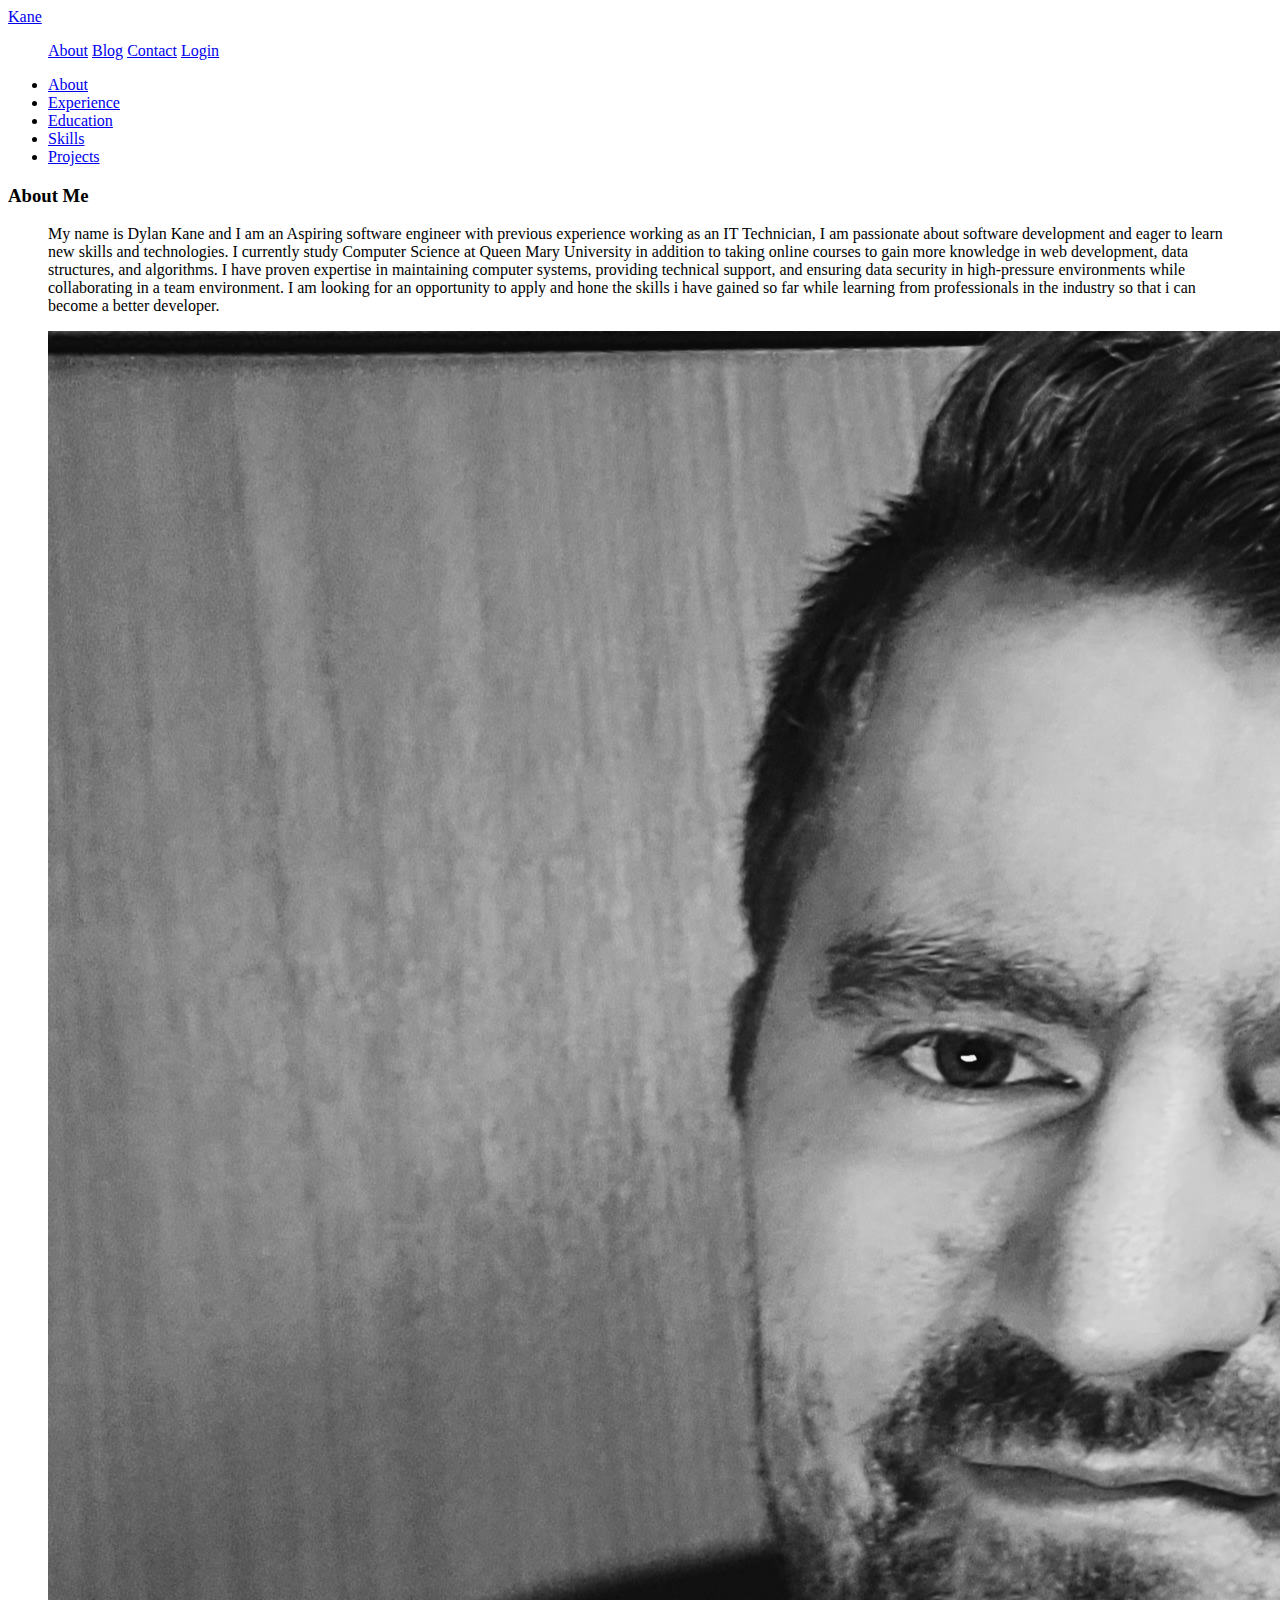
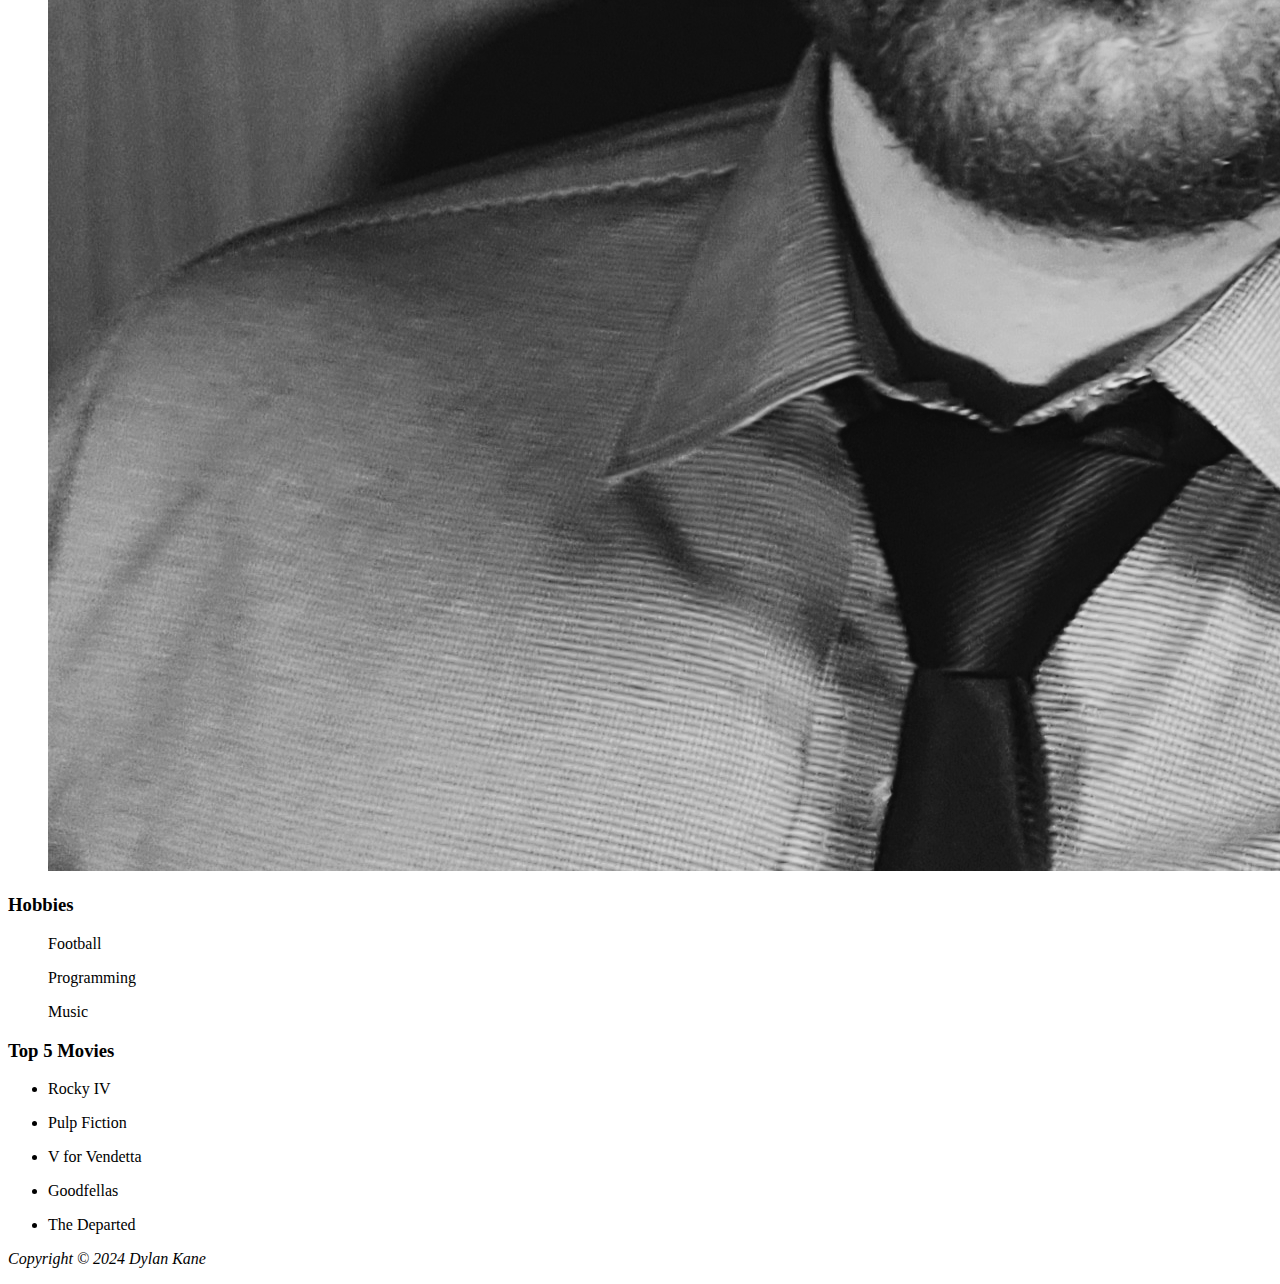
==== portfolio/about.html @ 5e039dae "Add files via upload" ====
<!DOCTYPE html>
<html lang="en">
<head>
    <meta charset="UTF-8">
    <meta name="viewport" content="width=device-width">
    <link rel="preconnect" href="https://fonts.googleapis.com">
    <link rel="preconnect" href="https://fonts.gstatic.com" crossorigin>
    <link href="https://fonts.googleapis.com/css2?family=Roboto:ital,wght@0,100;0,300;0,400;0,500;0,700;0,900;1,100;1,300;1,400;1,500;1,700;1,900&display=swap" rel="stylesheet">
    <link rel="preconnect" href="https://fonts.googleapis.com">
    <link rel="preconnect" href="https://fonts.gstatic.com" crossorigin>
    <link href="https://fonts.googleapis.com/css2?family=Pacifico&family=Roboto:ital,wght@0,100;0,300;0,400;0,500;0,700;0,900;1,100;1,300;1,400;1,500;1,700;1,900&display=swap" rel="stylesheet">
    <title>About</title>
    <link rel="stylesheet" href="/CSS/reset.css" type="text/css"/>
    <link rel="stylesheet" href="/CSS/about.css" type="text/css"/>
</head>
<body>
    
  <header id="navbar">
    
        <a href=/index.html id="logo">Kane</a>
    
    <nav>
    <ul>
        <a href="/about.html"class="navButton">About</a>
        <a href="/blog.html"class="navButton">Blog</a>
        <a href="/contact.html"class="navButton">Contact</a>
        <a href="/login.html"class="navButton">Login</a>
    </ul>
    </nav>
  </header>
  <div class="grid-container">
  <nav id="innernav">
    <ul>
      <li><a href="/about.html" class="navButton">About</a></li>
      <li><a href="/experience.html" class="navButton">Experience</a></li>
      <li><a href="/education.html"class="navButton">Education</a></li>
      <li><a href="/skills.html"class="navButton">Skills</a></li>
      <li><a href="/projects.html"class="navButton">Projects</a></li>
    </ul>
  </nav>
 
  <article>
    <section id="about">
      <h3>About Me</h3>
      <figure>
        <p>My name is Dylan Kane and I am an Aspiring software engineer with previous experience working as an IT Technician, I am passionate about software development and eager to learn new skills and technologies.
          I currently study Computer Science at Queen Mary University in addition to taking online courses to gain more knowledge in web development, data structures, and algorithms.
          I have proven expertise in maintaining computer systems, providing technical support, and ensuring data security in high-pressure environments while collaborating in a team environment.
          I am looking for an opportunity to apply and hone the skills i have gained so far while learning from professionals in the industry so that i can become a better developer.</p>   
        <img src="img/profile.jpg" alt="Picture of me" id="profile">
      </figure>
    </section>
  </article>
  
  <aside class="box" id="box1">
    <div class="innerbox">
      <h3>Hobbies</h3>
      <ul>
        <p>Football</p>
        <p>Programming</p>
        <p>Music</p>
      </ul>
    </div>
  </aside>
  <aside class="box" id="box2">
    <div class="innerbox">
      <h3>Top 5 Movies</h3>
      <ul>
        <li><p>Rocky IV</p></li>
        <li><p>Pulp Fiction</p></li>
        <li><p>V for Vendetta</p></li>
        <li><p>Goodfellas</p></li>
        <li><p>The Departed</p> </li>
      </ul>
    </div>
  </aside>
  <footer>
    <p><i>Copyright &copy; 2024 Dylan Kane</i></p>
  </footer>
</div>
</body>
</html>
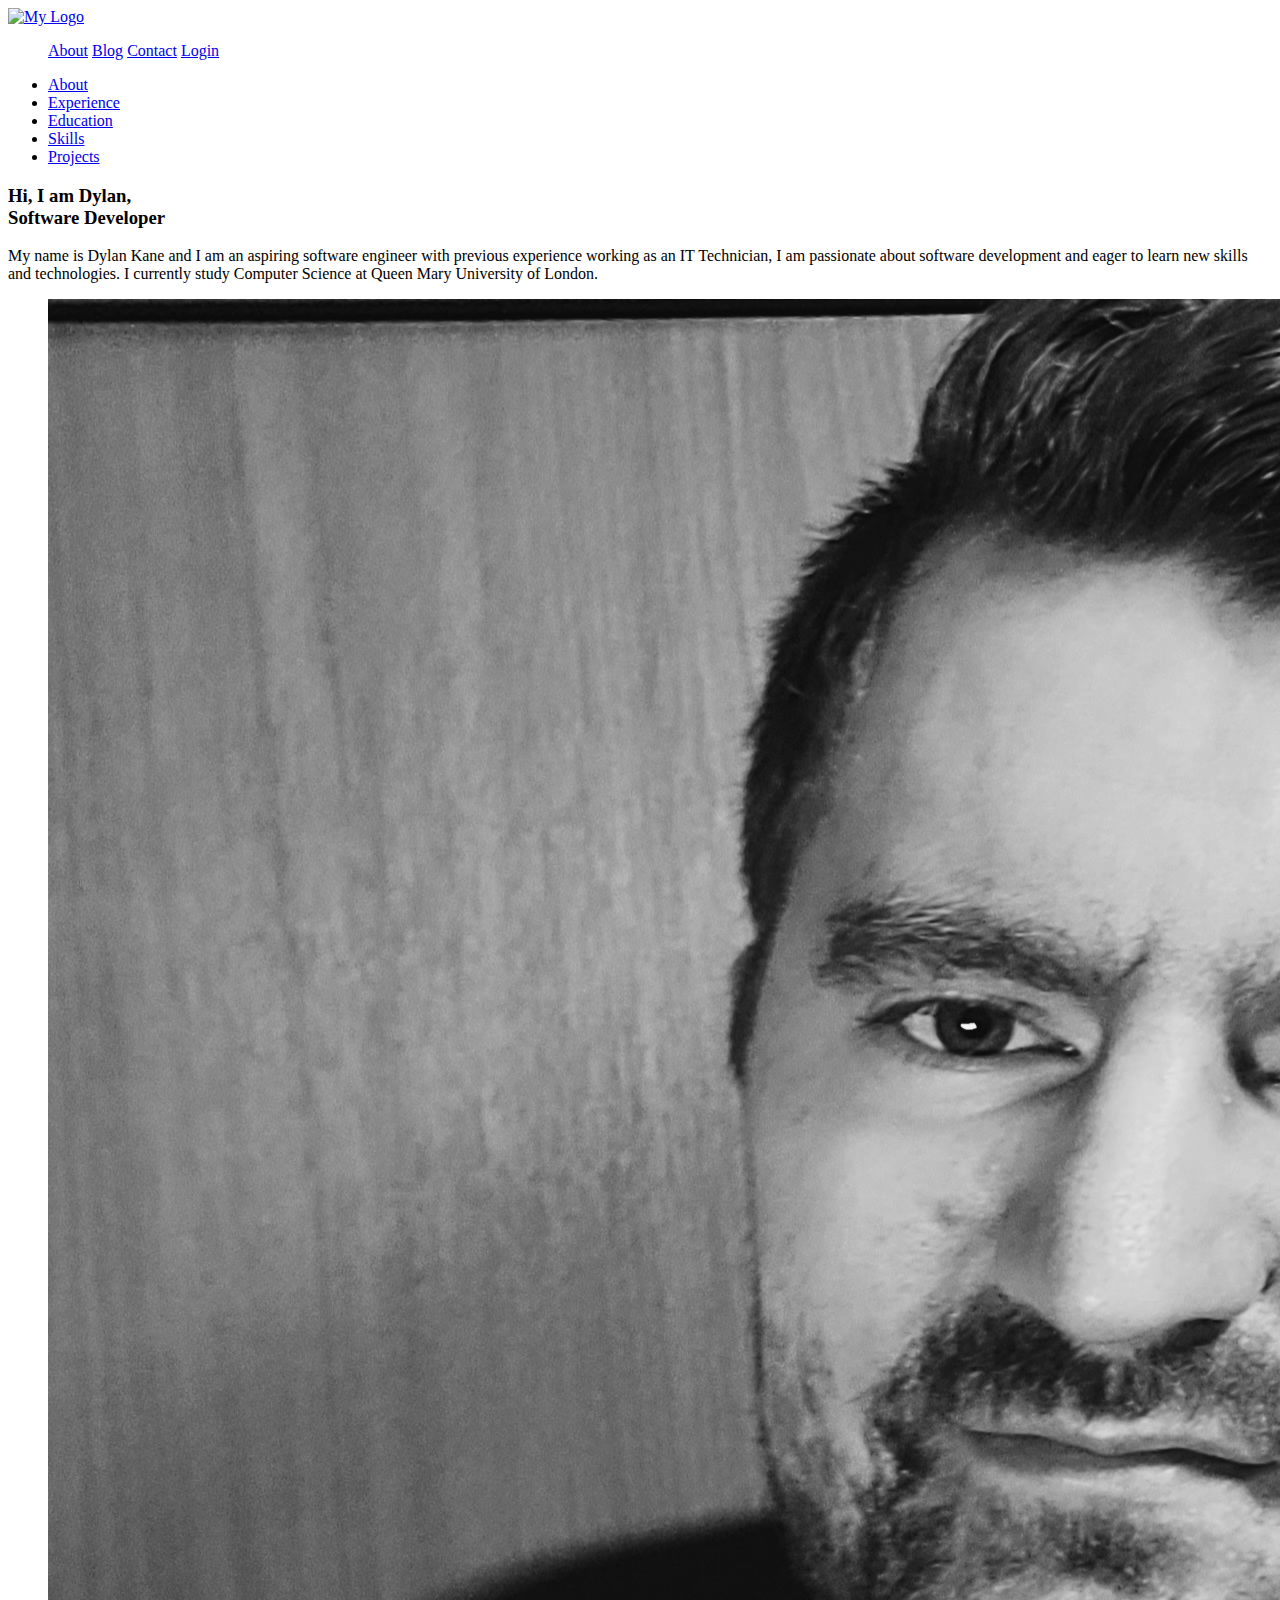
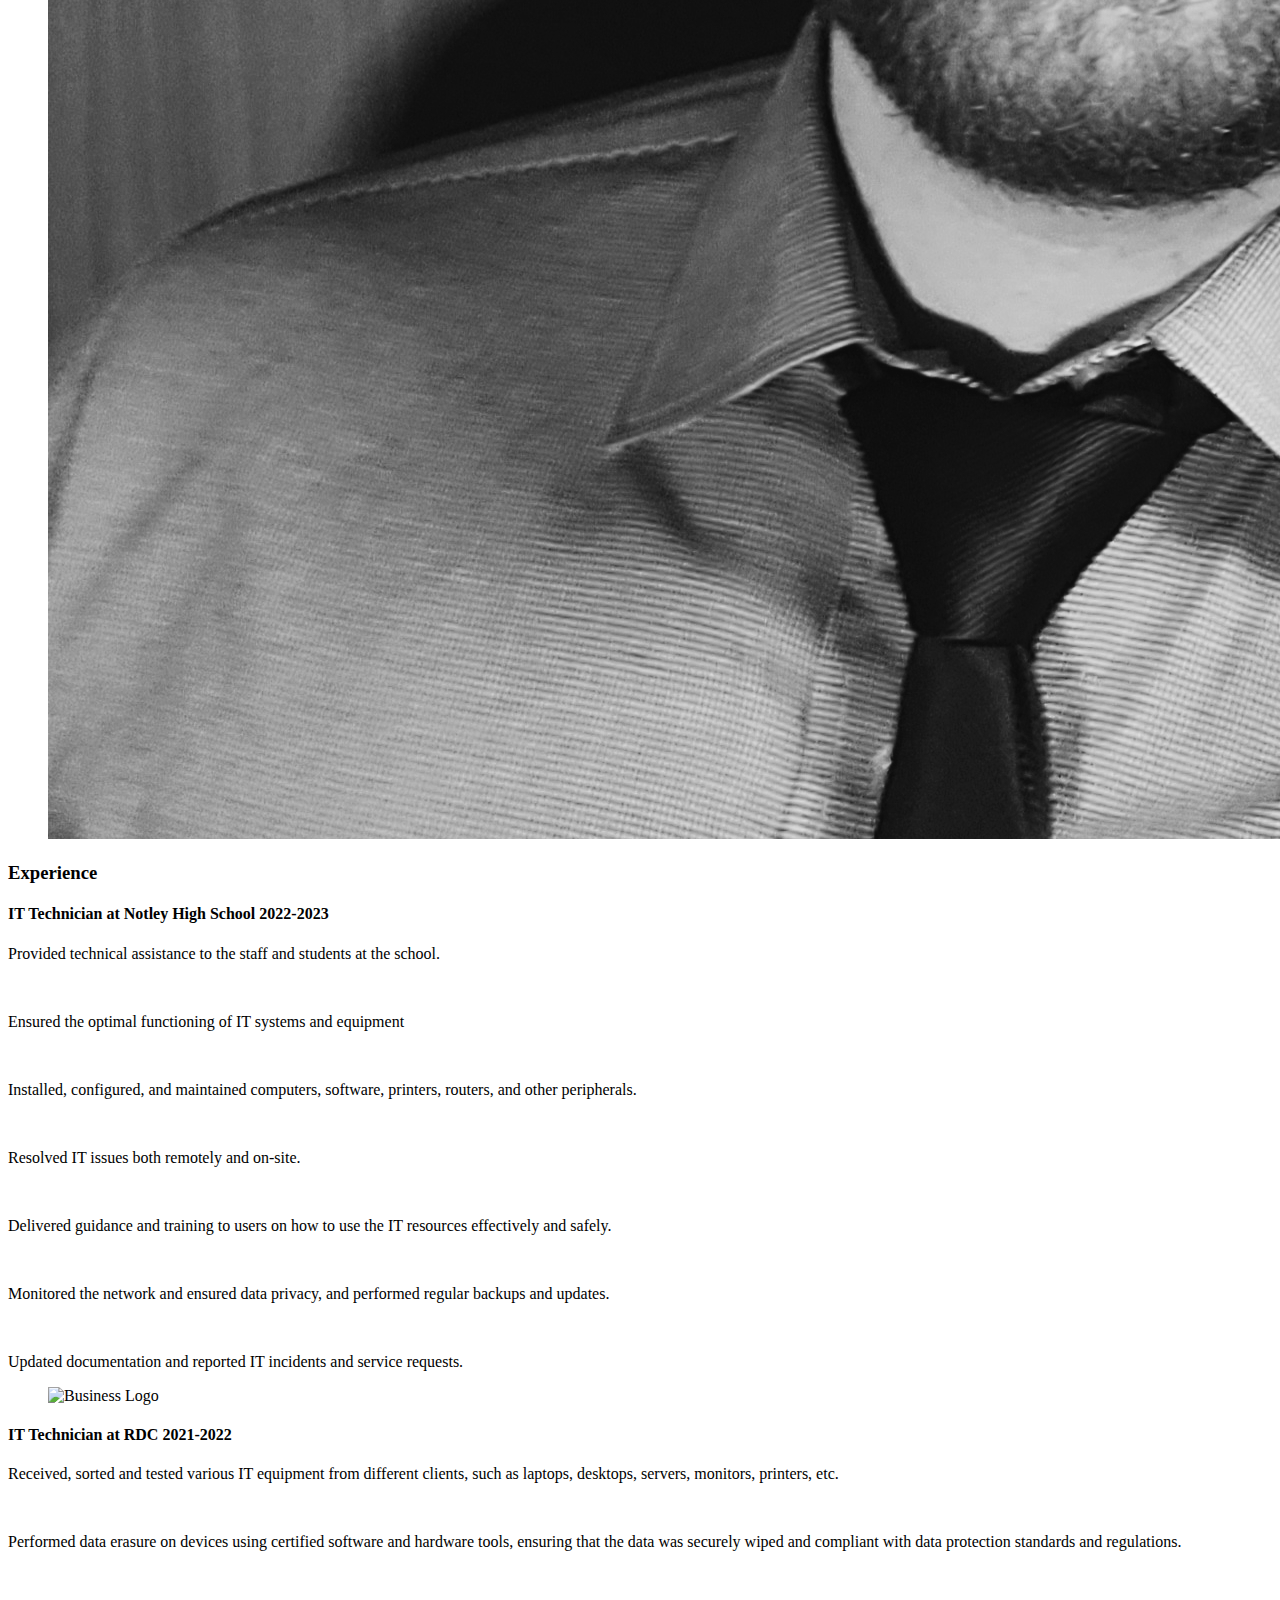
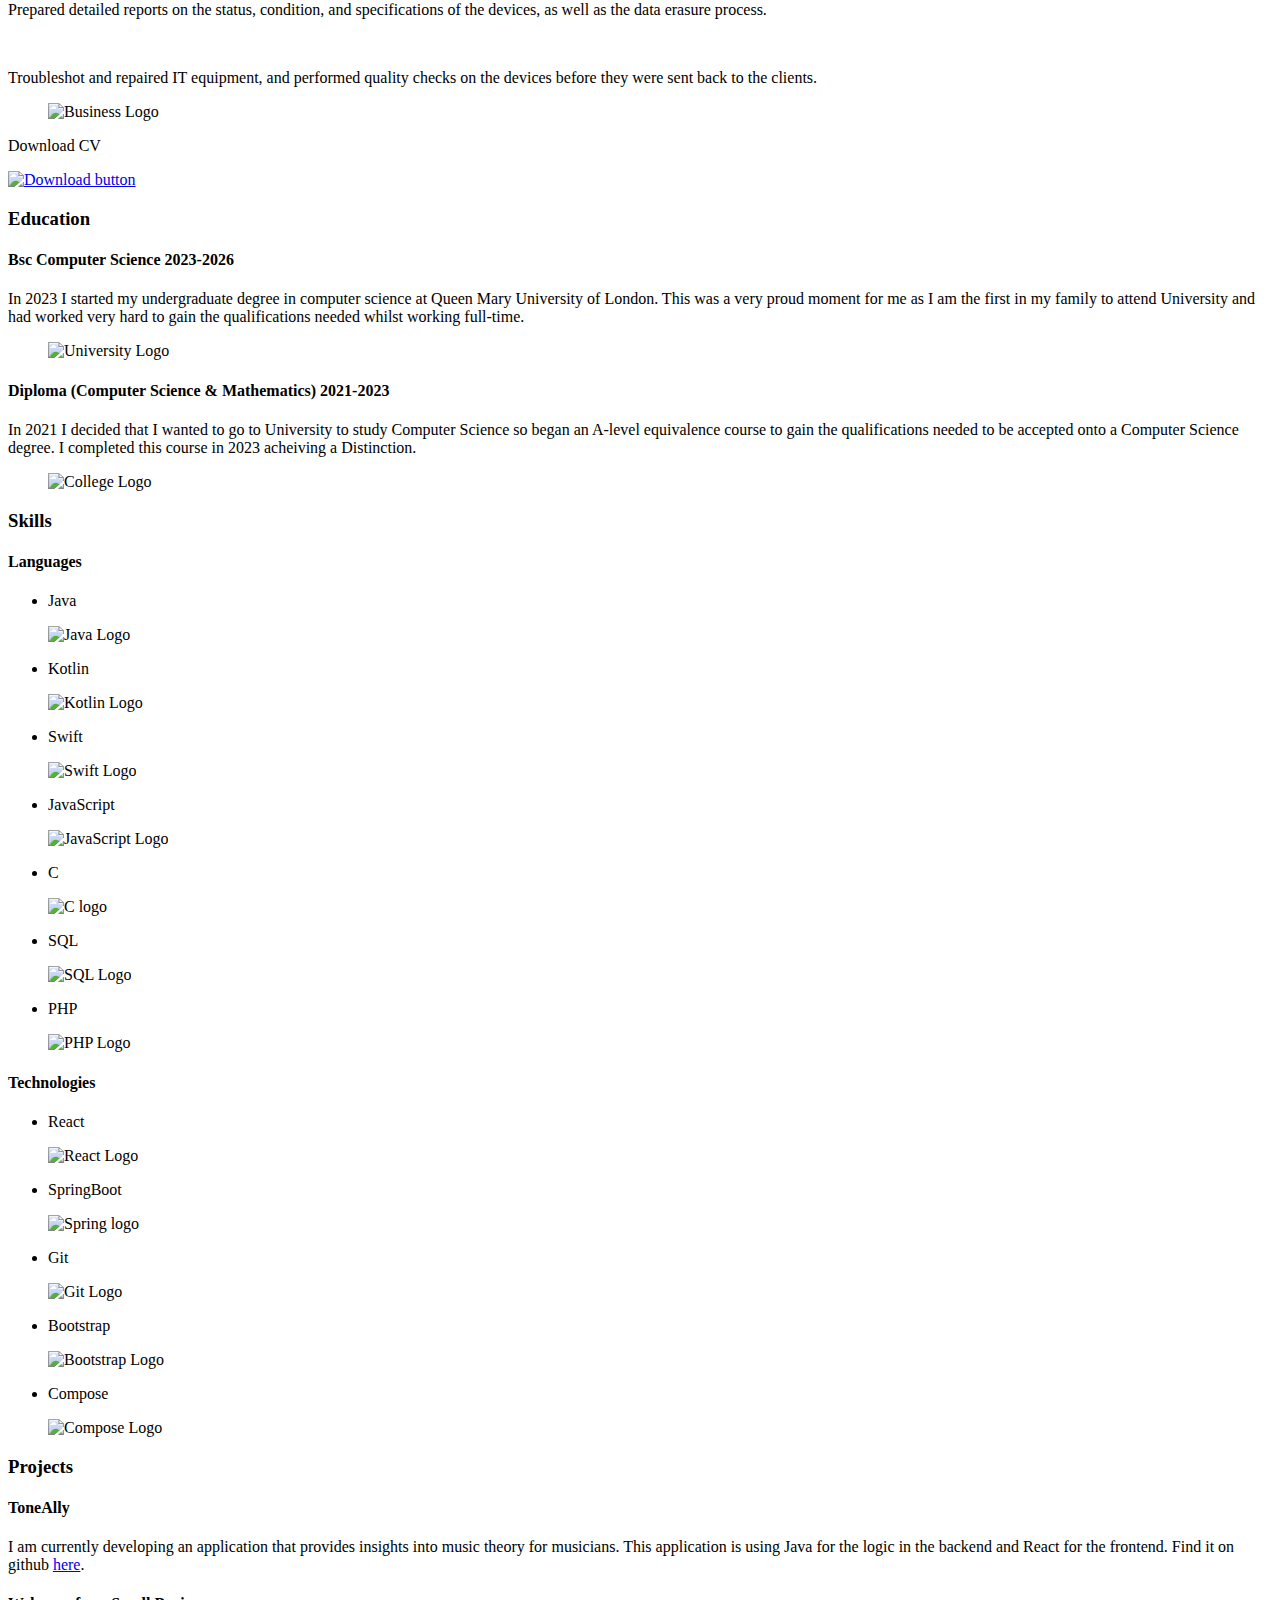
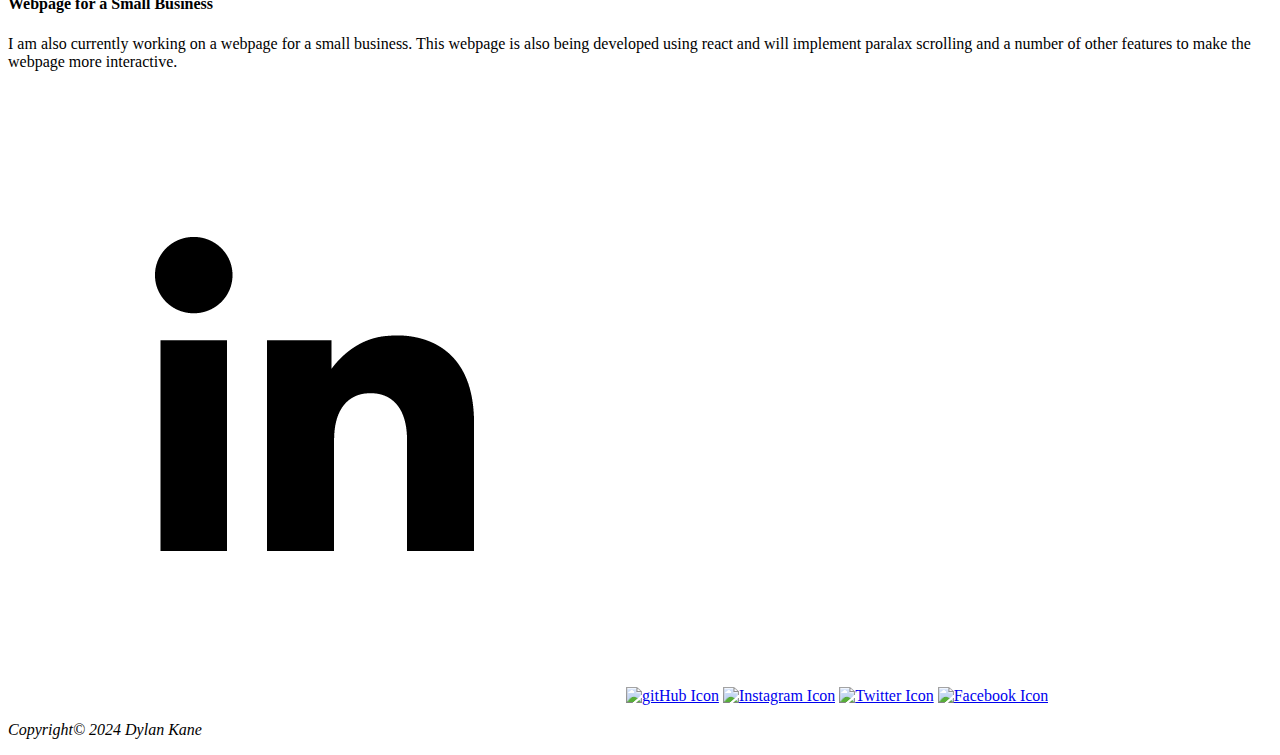
==== commit 8f086fe9: "Add files via upload" ====
--- a/portfolio/about.html
+++ b/portfolio/about.html
@@ -16,8 +16,7 @@
 <body>
     
   <header id="navbar">
-    
-        <a href=/index.html id="logo">Kane</a>
+    <a href=/index.html><img src="/img/logo.png" alt="My Logo" id="logo"></a>
     
     <nav>
     <ul>
@@ -29,54 +28,154 @@
     </nav>
   </header>
   <div class="grid-container">
+  
   <nav id="innernav">
     <ul>
-      <li><a href="/about.html" class="navButton">About</a></li>
-      <li><a href="/experience.html" class="navButton">Experience</a></li>
-      <li><a href="/education.html"class="navButton">Education</a></li>
-      <li><a href="/skills.html"class="navButton">Skills</a></li>
-      <li><a href="/projects.html"class="navButton">Projects</a></li>
+      <li><a href="#about" class="navButton">About</a></li>
+      <li><a href="#experience" class="navButton">Experience</a></li>
+      <li><a href="#education"class="navButton">Education</a></li>
+      <li><a href="#skills"class="navButton">Skills</a></li>
+      <li><a href="#projects"class="navButton">Projects</a></li>
     </ul>
   </nav>
- 
-  <article>
-    <section id="about">
-      <h3>About Me</h3>
-      <figure>
-        <p>My name is Dylan Kane and I am an Aspiring software engineer with previous experience working as an IT Technician, I am passionate about software development and eager to learn new skills and technologies.
-          I currently study Computer Science at Queen Mary University in addition to taking online courses to gain more knowledge in web development, data structures, and algorithms.
-          I have proven expertise in maintaining computer systems, providing technical support, and ensuring data security in high-pressure environments while collaborating in a team environment.
-          I am looking for an opportunity to apply and hone the skills i have gained so far while learning from professionals in the industry so that i can become a better developer.</p>   
-        <img src="img/profile.jpg" alt="Picture of me" id="profile">
-      </figure>
+  
+  <div id="about">
+    <section>
+      <h3>Hi, I am Dylan, <br> Software Developer</h3>
+      <p>My name is Dylan Kane and I am an aspiring software engineer with previous experience working as an IT Technician, I am passionate about software development and eager to learn new skills and technologies.
+        I currently study Computer Science at Queen Mary University of London.</p> 
     </section>
-  </article>
-  
-  <aside class="box" id="box1">
-    <div class="innerbox">
-      <h3>Hobbies</h3>
+    <figure id="image">   
+      <img src="img/profile.jpg" alt="Picture of me" id="profile">
+    </figure>
+  </div>
+
+  <div id="lightexp">
+  <div id="experience">
+    <section>
+      <h3>Experience</h3>
+        <div>
+          <h4>IT Technician at Notley High School 2022-2023</h4>
+          <div id="expbox1">
+          <div class="textblock">
+            <p>Provided technical assistance to the staff and students at the school.</p><br>
+            <p>Ensured the optimal functioning of IT systems and equipment</p><br>
+            <p>Installed, configured, and maintained computers, software, printers, routers, and other peripherals.</p><br>
+            <p>Resolved IT issues both remotely and on-site.</p><br>
+            <p>Delivered guidance and training to users on how to use the IT resources effectively and safely.</p><br>
+            <p>Monitored the network and ensured data privacy, and performed regular backups and updates.</p><br>
+            <p>Updated documentation and reported IT incidents and service requests.</p>
+          </div>
+          <figure>
+            <img src="/img/Bridge_Academy_Trust_Logo_Half_Reverse.png" alt="Business Logo" class="logo">
+          </figure>
+          </div>
+        </div> 
+        <div>
+          <h4>IT Technician at RDC 2021-2022</h4>
+          <div id="expbox2">
+          <div class="textblock">
+            <p>Received, sorted and tested various IT equipment from different clients, such as laptops, desktops, servers, monitors, printers, etc.</p><br>
+            <p>Performed data erasure on devices using certified software and hardware tools, ensuring that the data was securely wiped and compliant with data protection standards and regulations.</p><br>
+            <p>Prepared detailed reports on the status, condition, and specifications of the devices, as well as the data erasure process.</p><br>
+            <p>Troubleshot and repaired IT equipment, and performed quality checks on the devices before they were sent back to the clients.</p>
+          </div>
+          <figure>
+            <img src="/img/rdc.webp" alt="Business Logo" class="logo">
+          </figure>
+          </div>
+        </div>    
+    </section>
+    <aside id="cv">
+      <p>Download CV</p>
+      <a href="KaneCV.pdf" download><img src="/img/dwnload.png" alt="Download button" id="dwnload"></a>
+    </aside>
+  </div>
+</div>
+
+<section id="education">
+  <h3>Education</h3>
+  <div>
+    <h4>Bsc Computer Science 2023-2026</h4>
+    <div id="edubox1">
+    <p>In 2023 I started my undergraduate degree in computer science at Queen Mary University of London.
+      This was a very proud moment for me as I am the first in my family to attend University and had worked very hard to gain the qualifications needed whilst working full-time.
+    </p>
+    <figure>
+      <img src="/img/qm-logo-white.svg" alt="University Logo" id="qmullogo">
+    </figure>
+    </div>
+  </div> 
+  <div>
+    <h4>Diploma (Computer Science & Mathematics) 2021-2023</h4>
+    <div id="edubox2">
+    <p>In 2021 I decided that I wanted to go to University to study Computer Science so began an A-level equivalence course to gain the qualifications needed to be accepted onto a Computer Science degree.
+    I completed this course in 2023 acheiving a Distinction.</p>
+    <figure>
+      <img src="/img/stonebridge-associated-college-logo.png" alt="College Logo" id="accesslogo">
+    </figure>
+    </div>
+  </div> 
+</section>
+
+<section id="skills">
+  <div id="skillsbox">
+    <h3>Skills</h3>
+    <div id="skillsflex">
+    <div>
+      <h4>Languages</h4>
       <ul>
-        <p>Football</p>
-        <p>Programming</p>
-        <p>Music</p>
+        <li><p>Java</p><img src="/img/java.png" alt="Java Logo"></li>
+        <li><p>Kotlin</p><img src="/img/kotlin.png" alt="Kotlin Logo"></li>
+        <li><p>Swift</p><img src="/img/Swift.png" alt="Swift Logo"></li>
+        <li><p>JavaScript</p><img src="/img/JS.png" alt="JavaScript Logo"></li>
+        <li><p>C</p><img src="/img/C.png" alt="C logo"></li>
+        <li><p>SQL</p><img src="/img/SQL.png" alt="SQL Logo"></li>
+        <li><p>PHP</p><img src="/img/PHP.png" alt="PHP Logo"></li>
       </ul>
     </div>
-  </aside>
-  <aside class="box" id="box2">
-    <div class="innerbox">
-      <h3>Top 5 Movies</h3>
+  
+    <div>
+      <h4>Technologies</h4>
       <ul>
-        <li><p>Rocky IV</p></li>
-        <li><p>Pulp Fiction</p></li>
-        <li><p>V for Vendetta</p></li>
-        <li><p>Goodfellas</p></li>
-        <li><p>The Departed</p> </li>
+        <li><p>React</p><img src="/img/react.png" alt="React Logo"></li>
+        <li><p>SpringBoot</p><img src="/img/spring.png" alt="Spring logo"></li>
+        <li><p>Git</p><img src="/img/git.png" alt="Git Logo"></li>
+        <li><p>Bootstrap</p><img src="/img/bootstrap.png" alt="Bootstrap Logo"></li>
+        <li><p>Compose</p><img src="/img/comp.png" alt="Compose Logo"></li>
       </ul>
     </div>
-  </aside>
+  </div>
+  </div>
+</section>
+
+<section id="projects">
+  <h3>Projects</h3>
+  <div>
+    <h4>ToneAlly</h4>
+    <p>I am currently developing an application that provides insights into music theory for musicians.
+      This application is using Java for the logic in the backend and React for the frontend.
+      Find it on github <a href="https://github.com/DKane6112">here</a>.
+    </p>
+  </div> 
+  <div>
+    <h4>Webpage for a Small Business</h4>
+    <p>I am also currently working on a webpage for a small business.
+      This webpage is also being developed using react and will implement paralax scrolling and a number of other features to make the webpage more interactive.
+    </p>
+  </div> 
+</section>
+  
   <footer>
-    <p><i>Copyright &copy; 2024 Dylan Kane</i></p>
+    <div>
+      <a href="#"><img src="img/li.png" alt="Linkedin Icon" class="icon"></a>
+      <a href="#"><img src="/img/gh.png" alt="gitHub Icon" class="icon"></a>
+      <a href="#"><img src="/img/insta.png" alt="Instagram Icon" class="icon"></a>
+      <a href="#"><img src="/img/twit.png" alt="Twitter Icon" class="icon"></a>
+      <a href="#"><img src="/img/fbook.png" alt="Facebook Icon" class="icon"></a>
+    </div>
+    <p><i>Copyright&copy; 2024 Dylan Kane</i></p>
   </footer>
-</div>
+  </div> 
 </body>
 </html>